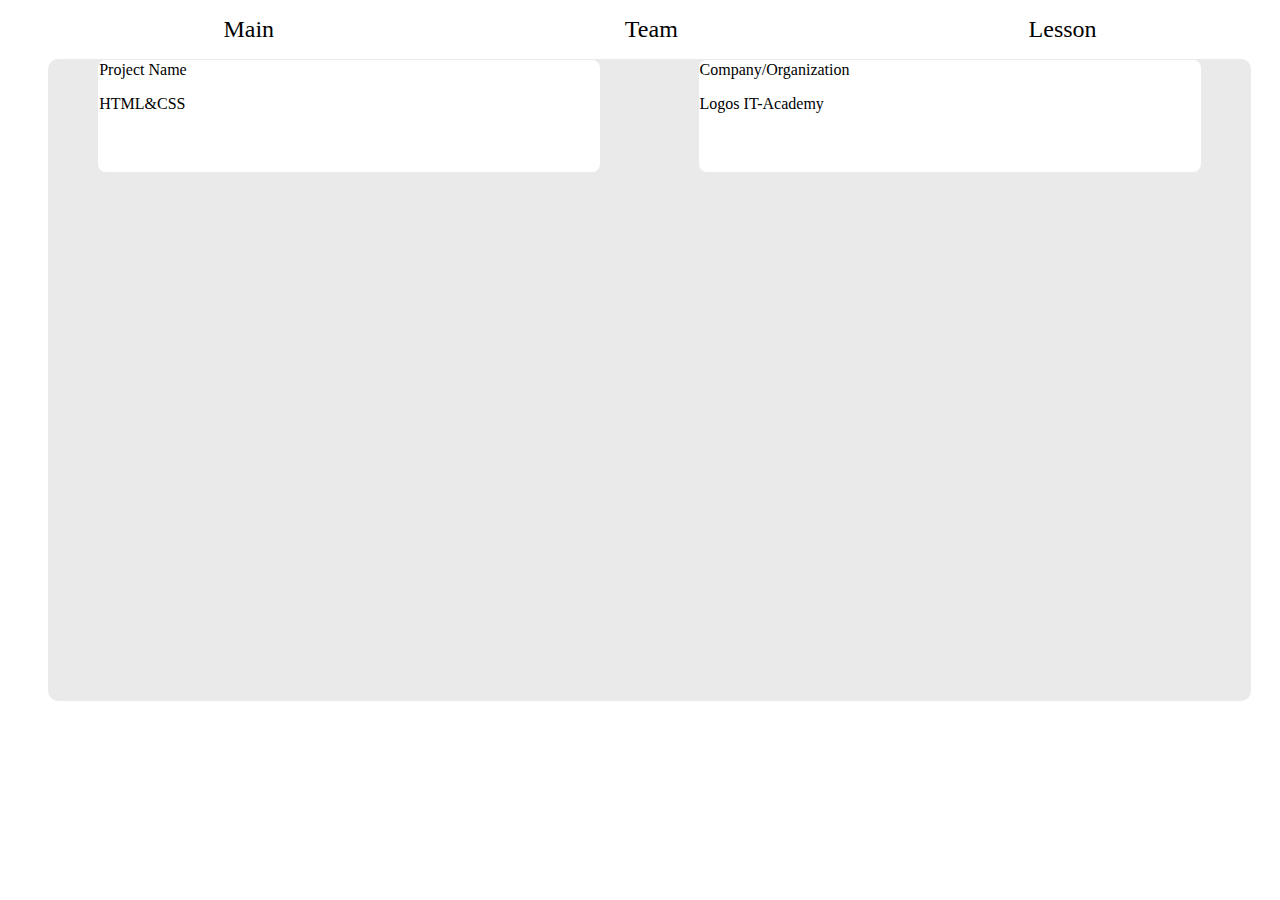
==== index.html @ cedaa66e "Sample code" ====
<!DOCTYPE html>
<html lang="en">

<head>
	<meta charset="UTF-8">
	<meta name="viewport" content="width=device-width, initial-scale=1.0">
	<meta http-equiv="X-UA-Compatible" content="ie=edge">
	<title>HOMEWORK 5</title>
	<link rel="stylesheet" href="css/index.css">
</head>

<body>
	<header>
		<nav>
			<ul class="navigation">
				<li><a href="#main">Main</a></li>
				<li><a href="#team">Team</a></li>
				<li><a href="#lesson">Lesson</a></li>
			</ul>
		</nav>
	</header>
	<main>
		<div class="container">
			<div class="first-card">
				<div class="card">
					Project Name
				</div>
				<div class="card-body">
					<p>HTML&CSS</p>
				</div>
			</div>

			<div class="second-card">
				<div class="card">
                Company/Organization
				</div>
                <div class="card-body">
                <p>Logos IT-Academy</p>
			</div>
		</div>
	</main>

</body>

</html>
---- css/index.css ----
header nav .navigation {
    display: flex;
    justify-content: space-around;
    list-style-type: none;
}

header nav .navigation a {
    text-decoration: none;
    color: black;
    font-size: 1.5rem;
    background-color: white;
}

header nav .navigation a:hover{
    color: blue;
}

.container {
    width: 95%;
    height: 640px;
    border: 1px solid transparent;
    border-radius: 10px;
    background-color: #EAEAEA;
    margin: auto 40px;
    display: flex;
    justify-content: space-around;
}

.first-card {
    border: 1px solid transparent;
    border-radius: 8px;
    background-color: white;
    font-size: 1rem;
    width: 500px;
    height: 110px;
}

.second-card {
         border: 1px solid transparent;
    border-radius: 8px;
    background-color: white;
    font-size: 1rem;
    width: 500px;
    height: 110px;
}
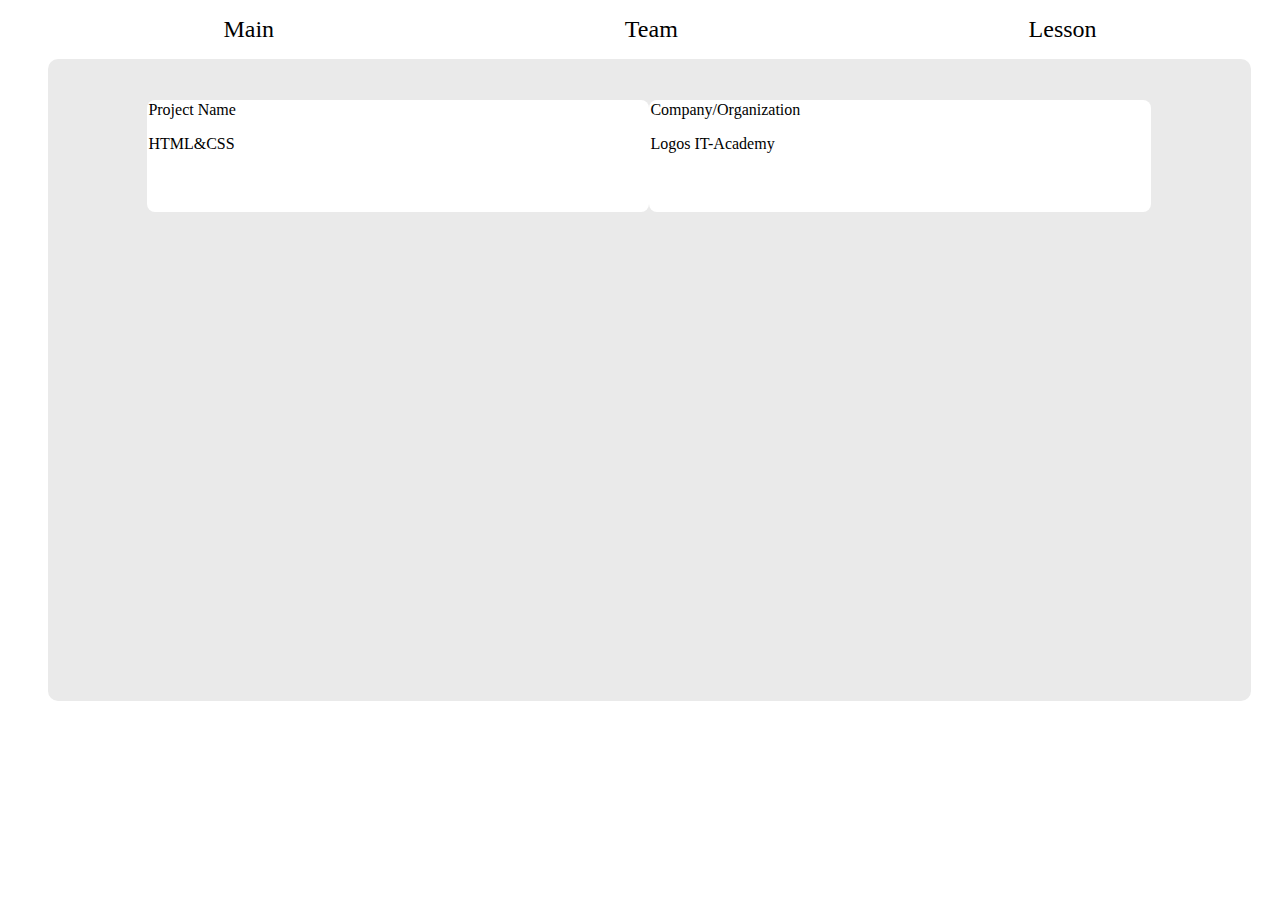
==== commit b6148c93: "Sample code" ====
--- a/index.html
+++ b/index.html
@@ -21,22 +21,42 @@
 	</header>
 	<main>
 		<div class="container">
-			<div class="first-card">
-				<div class="card">
-					Project Name
+			<div class="main-card">
+				<div class="first-card">
+					<div class="card">
+						Project Name
+					</div>
+					<div class="card-body">
+						<p>HTML&CSS</p>
+					</div>
 				</div>
-				<div class="card-body">
-					<p>HTML&CSS</p>
+
+				<div class="second-card">
+					<div class="card">
+						Company/Organization
+					</div>
+					<div class="card-body">
+						<p>Logos IT-Academy</p>
+					</div>
 				</div>
 			</div>
 
-			<div class="second-card">
-				<div class="card">
-                Company/Organization
+			<!-- <div class="middle-card">
+				<div class="three-card">
+					<div class="third-card">
+						Description
+					</div>
+					<div class="third-card-body">
+						<p>Lorem ipsum dolor, sit amet
+							consectetur adipisicing elit.
+							Ex, error ipsam facere maxime sit
+							, quisquam, autem minus harum ipsum
+							veritatis perferendis sapiente eligendi
+							aspernatur pariatur fugit ratione
+							iusto doloremque consequuntur!</p>
+					</div>
 				</div>
-                <div class="card-body">
-                <p>Logos IT-Academy</p>
-			</div>
+			</div> -->
 		</div>
 	</main>
 
--- a/css/index.css
+++ b/css/index.css
@@ -27,6 +27,18 @@
     justify-content: space-around;
 }
 
+/* p {
+    font-weight: 900;
+    display: flex;
+    align-items: center;
+} */
+
+.main-card {
+    display: flex;
+    justify-content: space-around;
+    padding-top: 40px;
+}
+
 .first-card {
     border: 1px solid transparent;
     border-radius: 8px;
@@ -37,10 +49,16 @@
 }
 
 .second-card {
-         border: 1px solid transparent;
+    border: 1px solid transparent;
     border-radius: 8px;
     background-color: white;
     font-size: 1rem;
     width: 500px;
     height: 110px;
-}+}
+
+/* .middle-card { */
+    /* display: flex;
+    justify-content: space-around;
+    padding-top: 40px; */
+/* } */